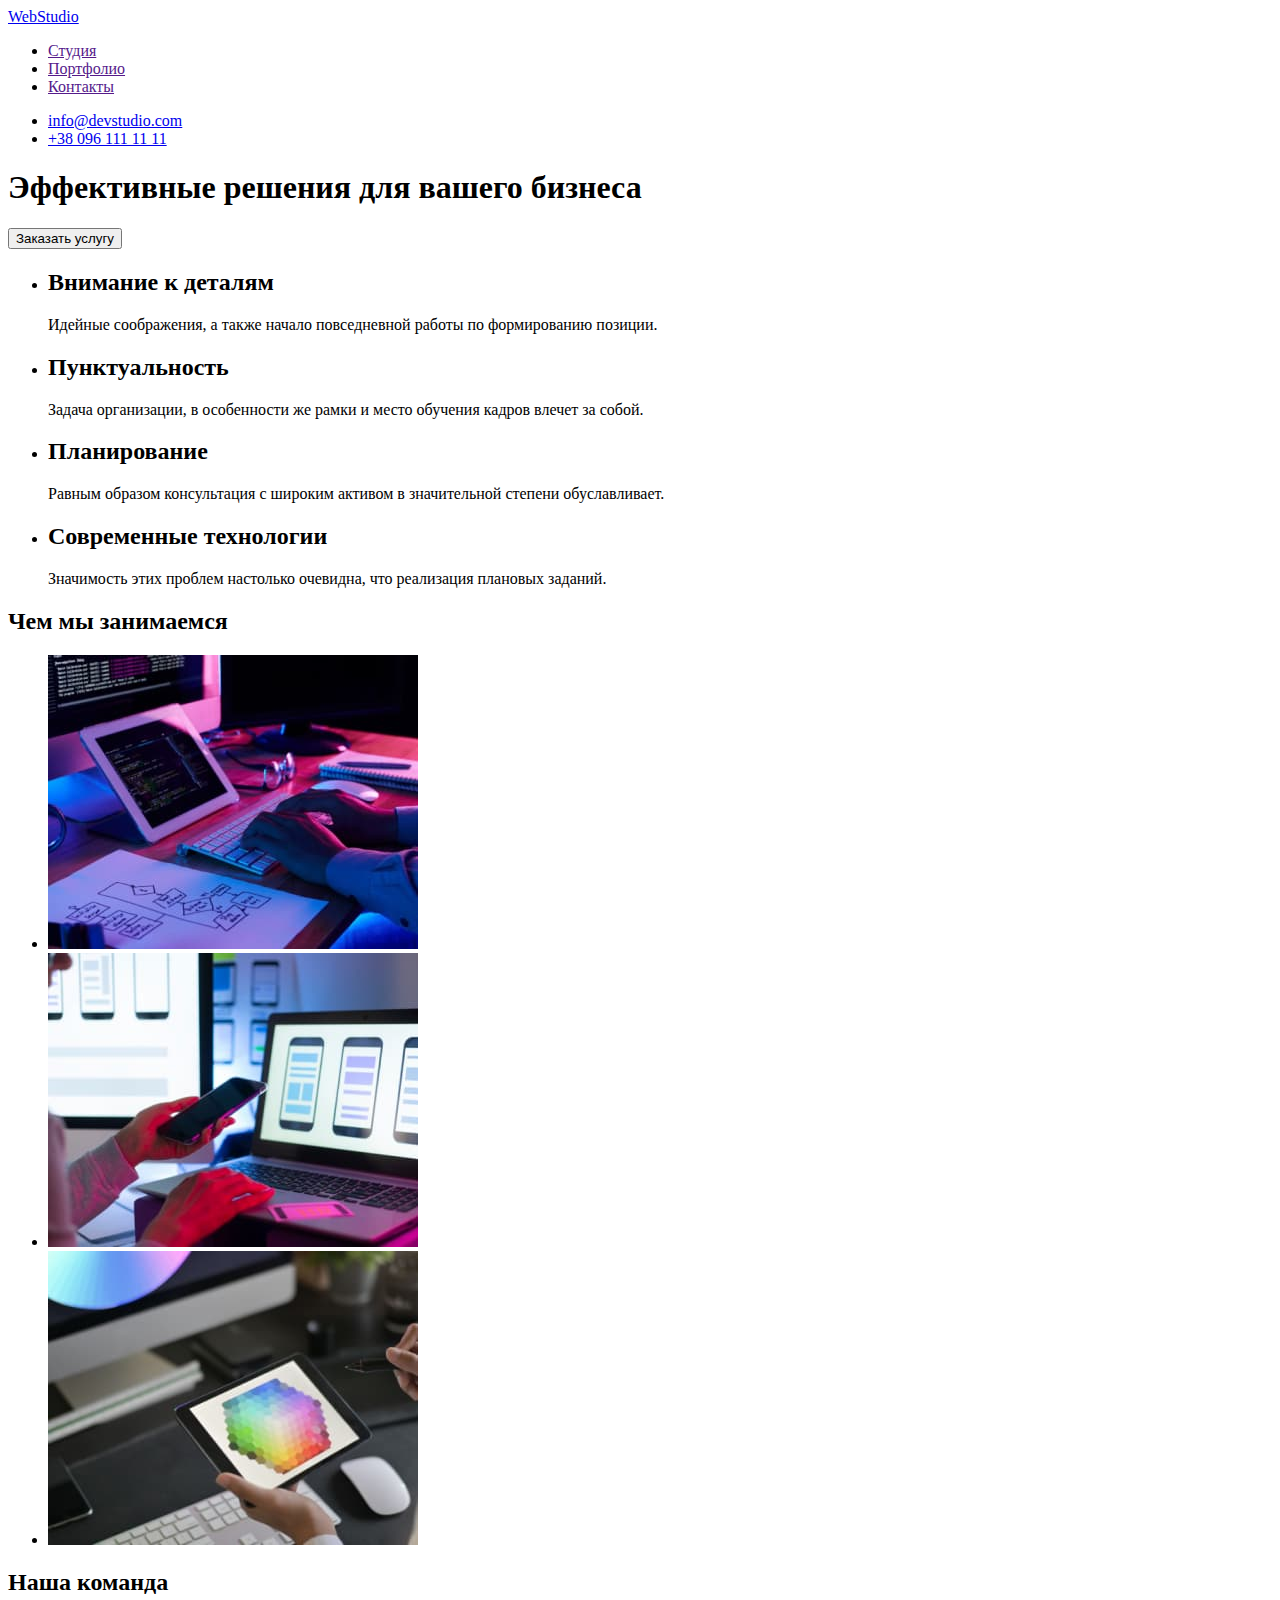
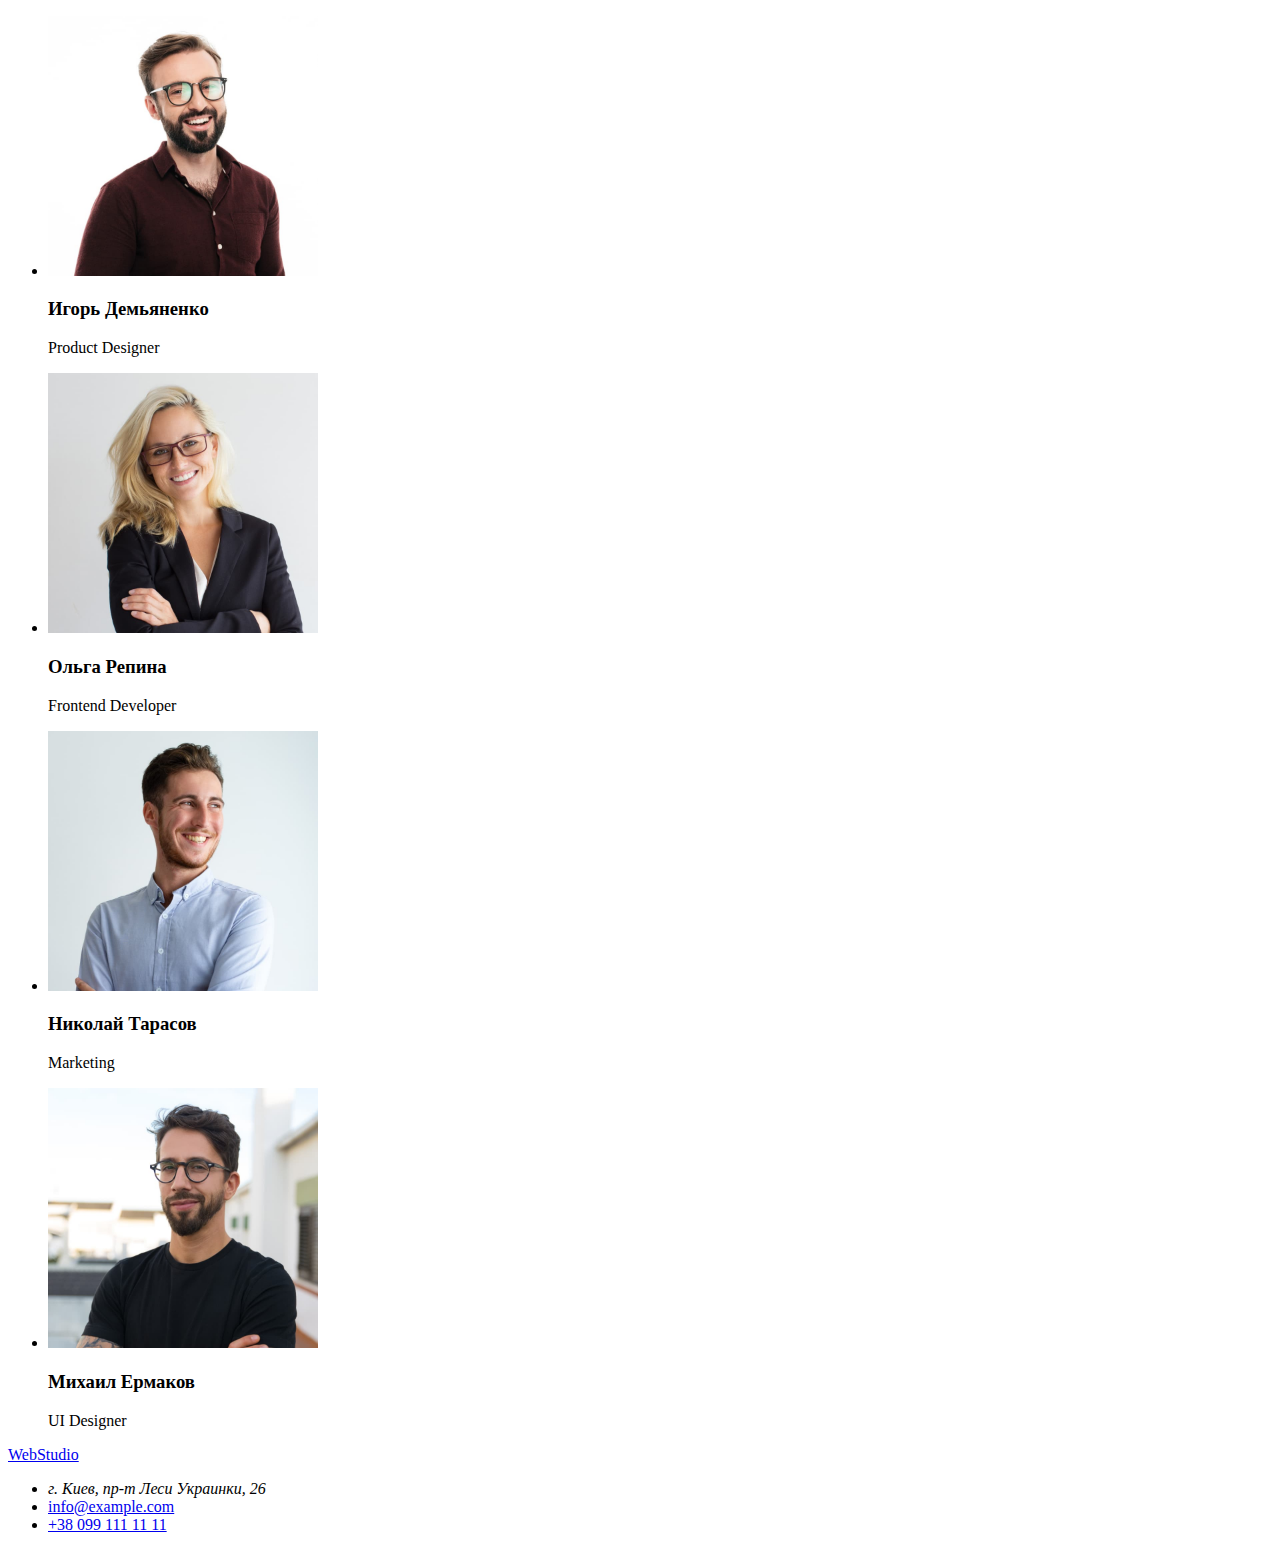
==== index.html @ 59391188 "Клонирование" ====
<!DOCTYPE html>
<html lang="ru">

<head>
    <meta charset="UTF-8">
    <meta http-equiv="X-UA-Compatible" content="IE=edge">
    <meta name="viewport" content="width=device-width, initial-scale=1.0">
    <title>WebStudio</title>
</head>

<body>
    <header>
        <a href="./">
            WebStudio
        </a>
        <nav>
            <ul>
                <li>
                    <a href="">Студия</a>
                </li>
                <li>
                    <a href="">Портфолио</a>
                </li>
                <li>
                    <a href="">Контакты</a>
                </li>
            </ul>
        </nav>
        <ul>
            <li>
                <a href="mailto:info@devstudio.com">info@devstudio.com</a>
            </li>
            <li>
                <a href="tel:+380961111111">+38 096 111 11 11</a>
            </li>
        </ul>
    </header>
    <main>
        <section>
            <h1>Эффективные решения для вашего бизнеса</h1>
            <button type="button">Заказать услугу</button>
        </section>
        <section>
            <ul>
                <li>
                    <h2>Внимание к деталям</h2>
                    <p>Идейные соображения, а также начало повседневной работы по формированию позиции.</p>
                </li>
                <li>
                    <h2>Пунктуальность</h2>
                    <p>Задача организации, в особенности же рамки и место обучения кадров влечет за собой.</p>
                </li>
                <li>
                    <h2>Планирование</h2>
                    <p>Равным образом консультация с широким активом в значительной степени обуславливает.</p>
                </li>
                <li>
                    <h2>Современные технологии</h2>
                    <p>Значимость этих проблем настолько очевидна, что реализация плановых заданий.</p>
                </li>
            </ul>
        </section>

        <section>
            <h2>Чем мы занимаемся</h2>
            <ul>
                <li>
                    <img src="./images/work/work.jpg" alt="разработчик пишет код на планшете" width="370" height="294">
                </li>
                <li>
                    <img src="./images/work/work1.jpg" alt="разработчик работает за компьютером" width="370"
                        height="294">
                </li>
                <li>
                    <img src="./images/work/work2.jpg" alt="разработчик работает на планшете" width="370" height="294">
                </li>
            </ul>
        </section>

        <section>
            <h2>Наша команда</h2>
            <ul>
                <li>
                    <img src="./images/team/igor.jpg" alt="фото разработчика" width="270" height="260">
                    <h3>Игорь Демьяненко</h3>
                    <p lang="en">Product Designer</p>
                </li>
                <li>
                    <img src="./images/team/olha.jpg" alt="фото разработчика" width="270" height="260">
                    <h3>Ольга Репина</h3>
                    <p lang="en">Frontend Developer</p>
                </li>
                <li>
                    <img src="./images/team/nikolay.jpg" alt="фото разработчика" width="270" height="260">
                    <h3>Николай Тарасов</h3>
                    <p lang="en">Marketing</p>
                </li>
                <li>
                    <img src="./images/team/michael.jpg" alt="фото разработчика" width="270" height="260">
                    <h3>Михаил Ермаков</h3>
                    <p lang="en">UI Designer</p>
                </li>
            </ul>
        </section>
    </main>
    <footer>
        <a href="./">WebStudio</a>
        <ul>
            <li>
                <address>г. Киев, пр-т Леси Украинки, 26</address>
            </li>
            <li>
                <a href="mailto:info@example.com">info@example.com</a>
            </li>
            <li>
                <a href="tel:+380991111111">+38 099 111 11 11</a>
            </li>
        </ul>
    </footer>
</body>

</html>
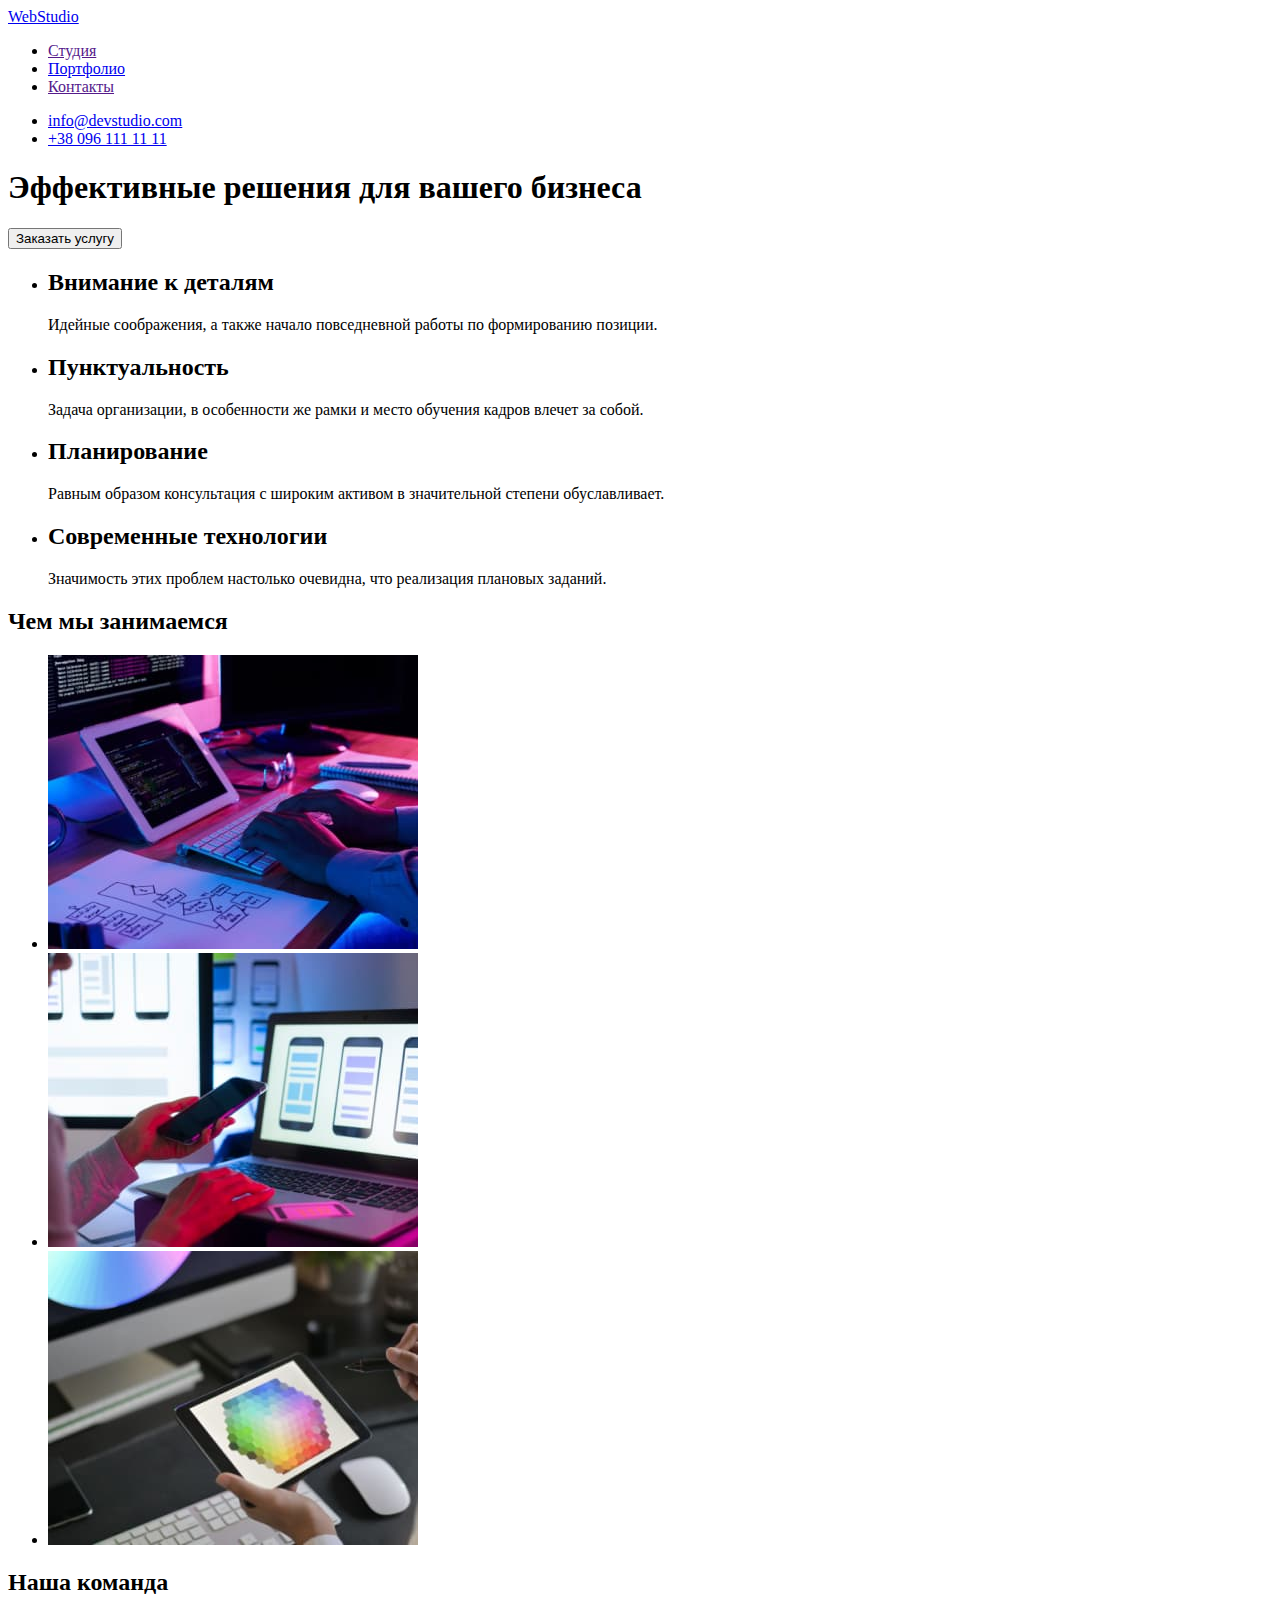
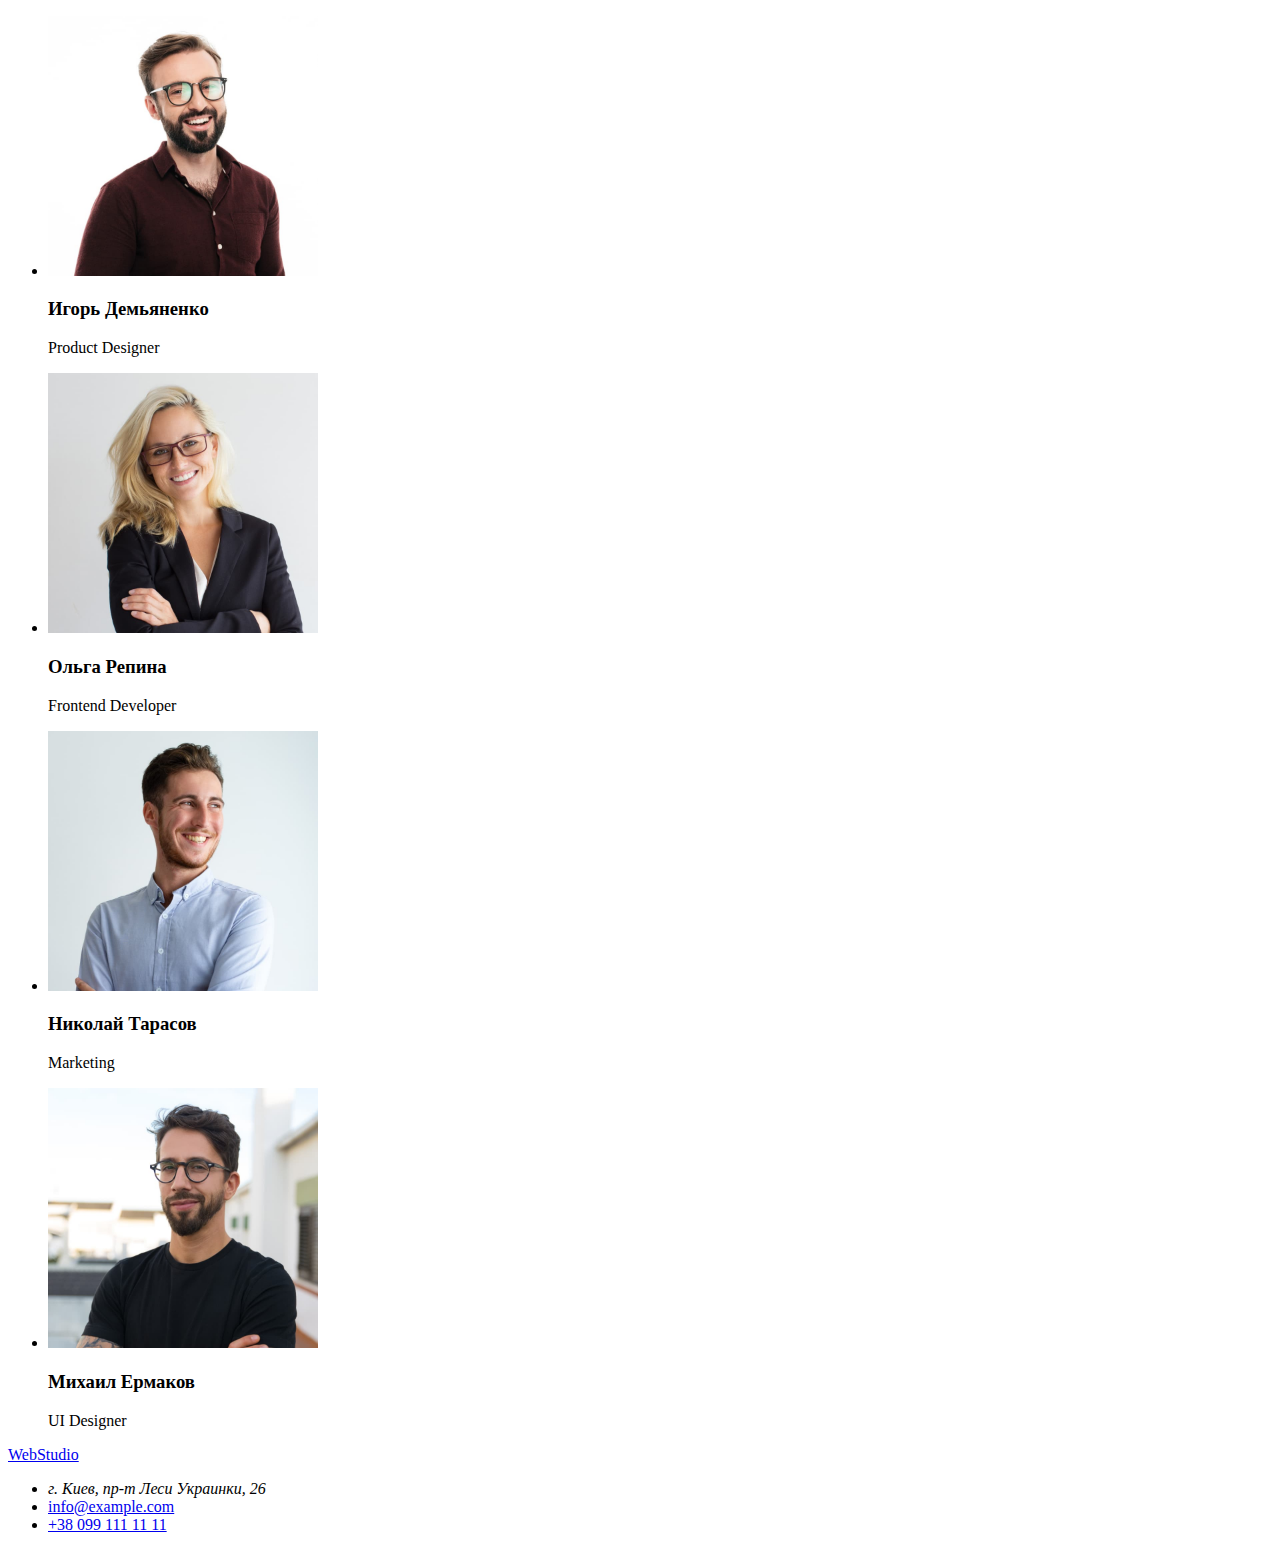
==== commit ff3cde94: "HTML разметка портфолио" ====
--- a/index.html
+++ b/index.html
@@ -19,7 +19,7 @@
                     <a href="">Студия</a>
                 </li>
                 <li>
-                    <a href="">Портфолио</a>
+                    <a href="./portfolio.html">Портфолио</a>
                 </li>
                 <li>
                     <a href="">Контакты</a>
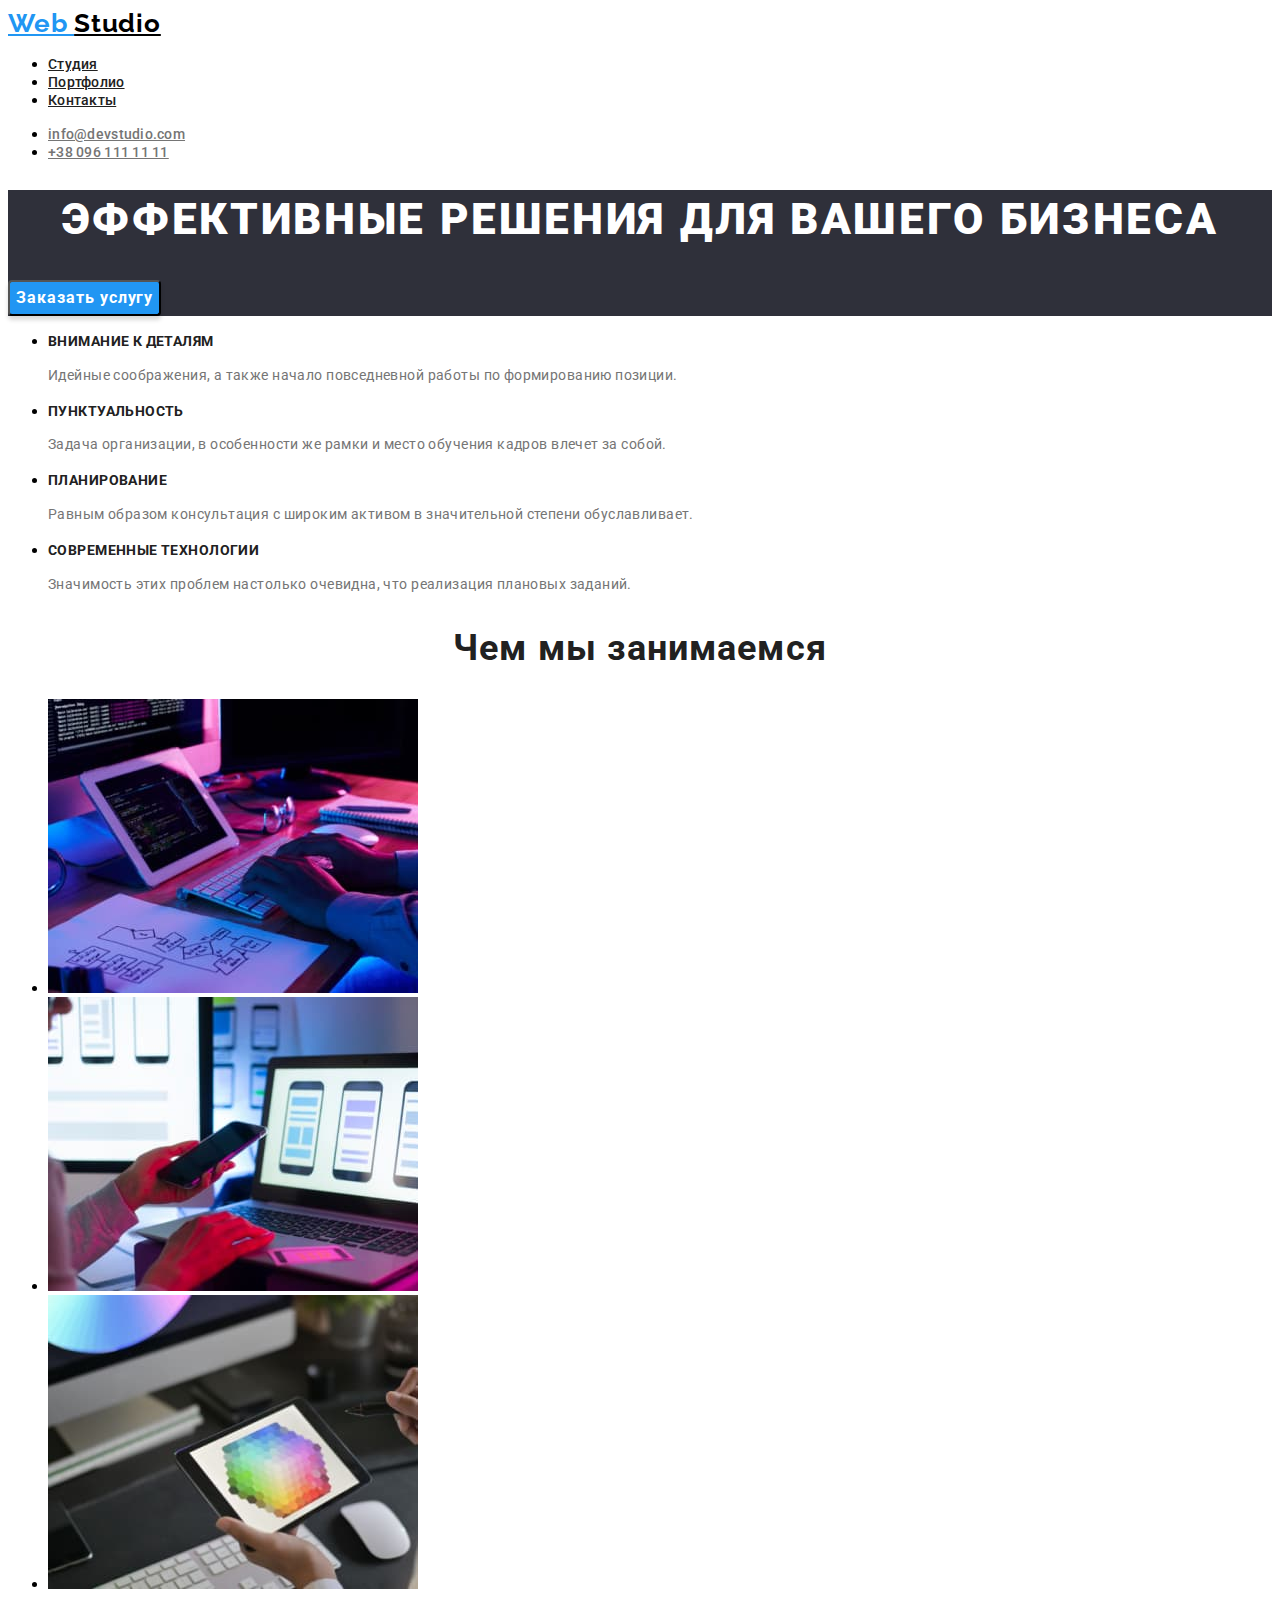
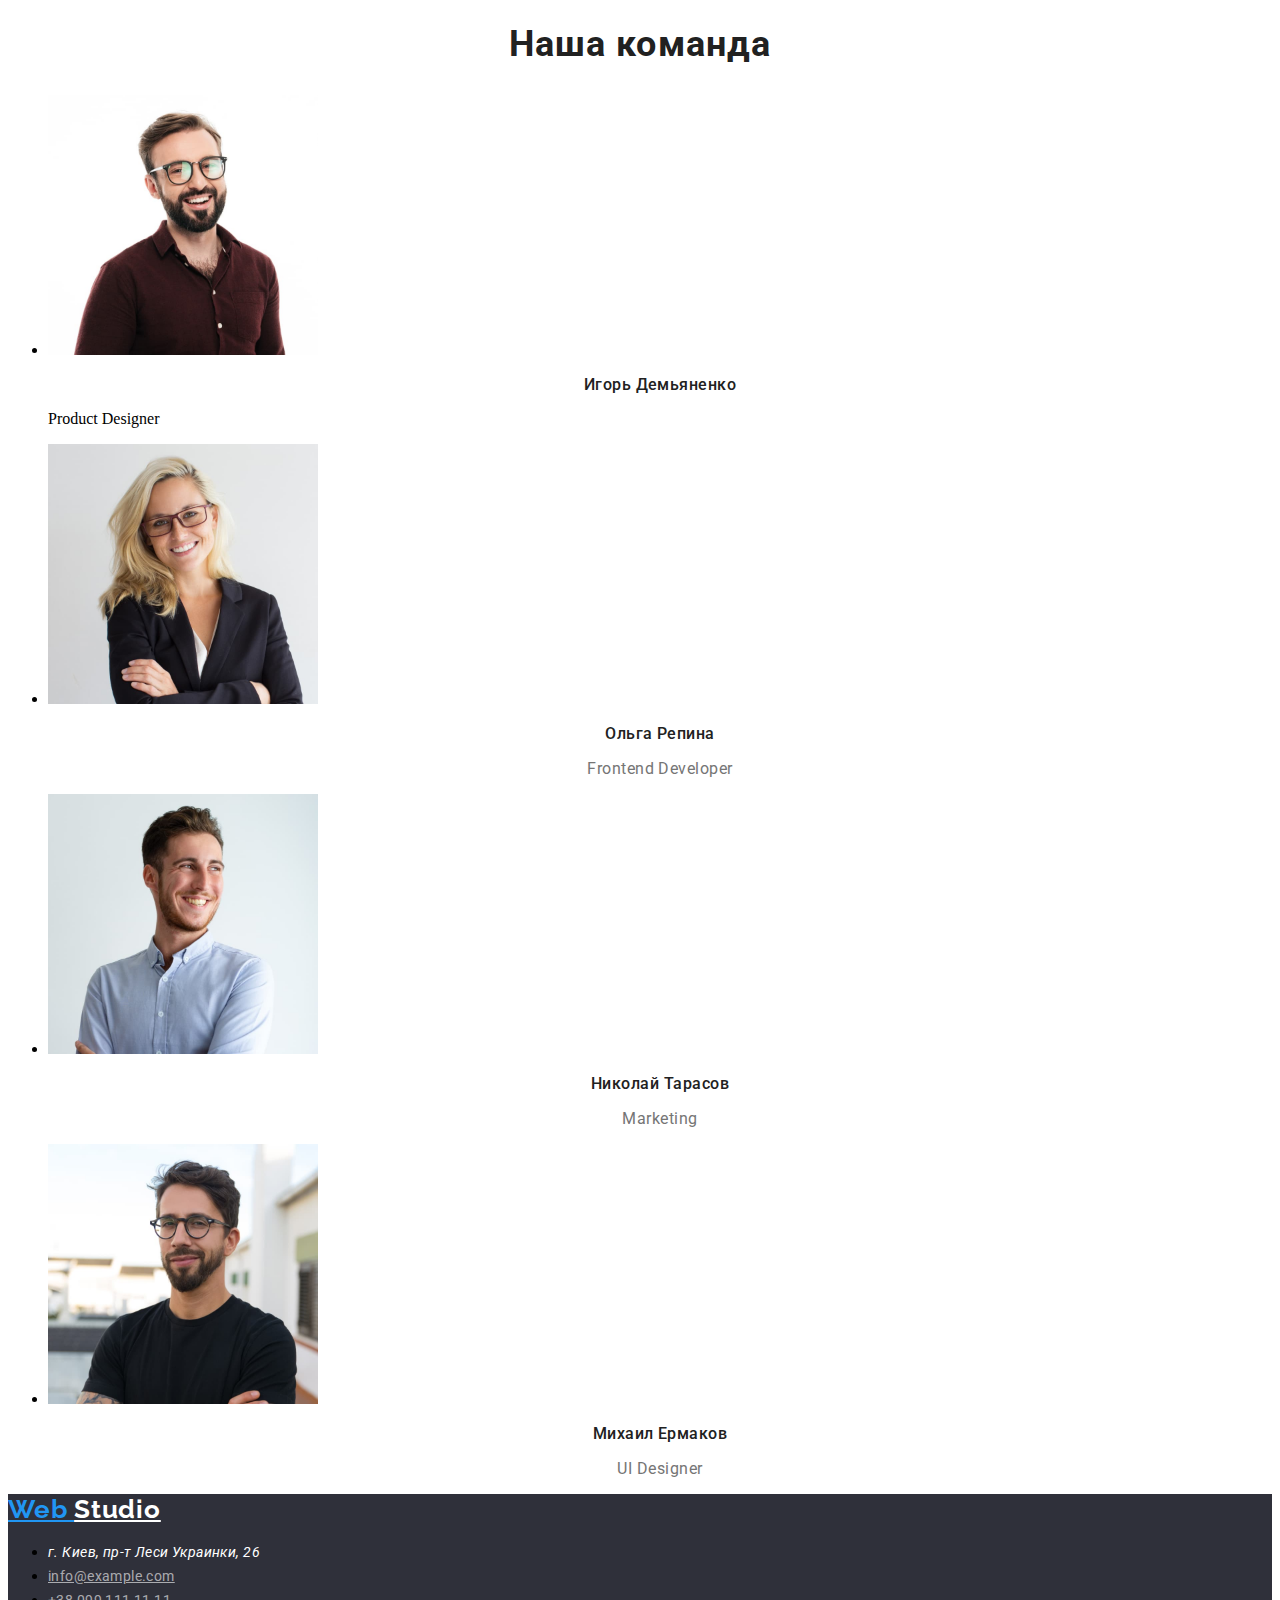
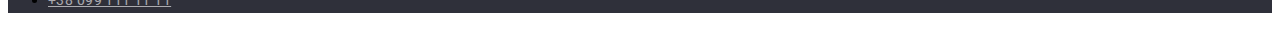
==== commit 59d54faa: "1 часть" ====
--- a/index.html
+++ b/index.html
@@ -6,114 +6,124 @@
     <meta http-equiv="X-UA-Compatible" content="IE=edge">
     <meta name="viewport" content="width=device-width, initial-scale=1.0">
     <title>WebStudio</title>
+    <link rel="preconnect" href="https://fonts.googleapis.com">
+    <link rel="preconnect" href="https://fonts.gstatic.com" crossorigin>
+    <link 
+    href="https://fonts.googleapis.com/css2?family=Raleway:wght@700&family=Roboto:wght@400;500;700;900&display=swap"
+        rel="stylesheet">
+    <link rel="stylesheet" href="./css/styles.css">
 </head>
 
 <body>
-    <header>
-        <a href="./">
-            WebStudio
+    <header class="head"> 
+        <a class="first-logo" href="./">
+            Web
         </a>
-        <nav>
-            <ul>
-                <li>
-                    <a href="">Студия</a>
+        <a class="second-logo" href="./">Studio</a>
+        <nav class="navigation">
+            <ul class="main-nav">
+                <li class="nav-item">
+                    <a class="nav-link" href="">Студия</a>
                 </li>
-                <li>
-                    <a href="./portfolio.html">Портфолио</a>
+                <li class="nav-item">
+                    <a class="nav-link" href="./portfolio.html">Портфолио</a>
                 </li>
-                <li>
-                    <a href="">Контакты</a>
+                <li class="nav-item">
+                    <a class="nav-link" href="">Контакты</a>
                 </li>
             </ul>
         </nav>
-        <ul>
-            <li>
-                <a href="mailto:info@devstudio.com">info@devstudio.com</a>
+        <ul class="commun">
+            <li class="commun-item">
+                <a class="commun-link" href="mailto:info@devstudio.com">info@devstudio.com</a>
             </li>
-            <li>
-                <a href="tel:+380961111111">+38 096 111 11 11</a>
+            <li class="commun-item">
+                <a class="commun-link" href="tel:+380961111111">+38 096 111 11 11</a>
             </li>
         </ul>
     </header>
     <main>
-        <section>
-            <h1>Эффективные решения для вашего бизнеса</h1>
-            <button type="button">Заказать услугу</button>
+        <section class="main">
+            <h1 class="main-text">Эффективные решения для вашего бизнеса</h1>
+            <button class="main-button" type="button">Заказать услугу</button>
         </section>
-        <section>
-            <ul>
-                <li>
-                    <h2>Внимание к деталям</h2>
-                    <p>Идейные соображения, а также начало повседневной работы по формированию позиции.</p>
+        <section class="info">
+            <ul class="info-list">
+                <li class="info-item">
+                    <h2 class="info-title">Внимание к деталям</h2>
+                    <p class="info-text">Идейные соображения, а также начало повседневной работы по формированию позиции.</p>
                 </li>
-                <li>
-                    <h2>Пунктуальность</h2>
-                    <p>Задача организации, в особенности же рамки и место обучения кадров влечет за собой.</p>
+                <li class="info-item">
+                    <h2 class="info-title">Пунктуальность</h2>
+                    <p class="info-text">Задача организации, в особенности же рамки и место обучения кадров влечет за собой.</p>
                 </li>
-                <li>
-                    <h2>Планирование</h2>
-                    <p>Равным образом консультация с широким активом в значительной степени обуславливает.</p>
+                <li class="info-item">
+                    <h2 class="info-title">Планирование</h2>
+                    <p class="info-text">Равным образом консультация с широким активом в значительной степени обуславливает.</p>
                 </li>
-                <li>
-                    <h2>Современные технологии</h2>
-                    <p>Значимость этих проблем настолько очевидна, что реализация плановых заданий.</p>
+                <li class="info-item">
+                    <h2 class="info-title">Современные технологии</h2>
+                    <p class="info-text">Значимость этих проблем настолько очевидна, что реализация плановых заданий.</p>
                 </li>
             </ul>
         </section>
 
-        <section>
-            <h2>Чем мы занимаемся</h2>
-            <ul>
-                <li>
-                    <img src="./images/work/work.jpg" alt="разработчик пишет код на планшете" width="370" height="294">
+        <section class="work">
+            <h2 class="work-title">Чем мы занимаемся</h2>
+            <ul class="work-list">
+                <li class="work-item">
+                    <img class="work-img" src="./images/work/work.jpg" alt="разработчик пишет код на планшете" width="370" height="294">
                 </li>
-                <li>
-                    <img src="./images/work/work1.jpg" alt="разработчик работает за компьютером" width="370"
+                <li class="work-item">
+                    <img class="work-img" src="./images/work/work1.jpg" alt="разработчик работает за компьютером" width="370"
                         height="294">
                 </li>
-                <li>
-                    <img src="./images/work/work2.jpg" alt="разработчик работает на планшете" width="370" height="294">
+                <li class="work-item">
+                    <img class="work-img" src="./images/work/work2.jpg" alt="разработчик работает на планшете" width="370" height="294">
                 </li>
             </ul>
         </section>
 
-        <section>
-            <h2>Наша команда</h2>
-            <ul>
-                <li>
-                    <img src="./images/team/igor.jpg" alt="фото разработчика" width="270" height="260">
-                    <h3>Игорь Демьяненко</h3>
-                    <p lang="en">Product Designer</p>
+        <section class="team">
+            <h2 class="team-title">Наша команда</h2>
+            <ul class="team-list">
+                <li class="team-item">
+                    <img class="team-img" src="./images/team/igor.jpg" alt="фото разработчика" width="270" height="260">
+                    <h3 class="team-name">Игорь Демьяненко</h3>
+                    <p class="team-work" lang="en">Product Designer</p>
                 </li>
-                <li>
-                    <img src="./images/team/olha.jpg" alt="фото разработчика" width="270" height="260">
-                    <h3>Ольга Репина</h3>
-                    <p lang="en">Frontend Developer</p>
+                <li class="team-item">
+                    <img class="team-img" src="./images/team/olha.jpg" alt="фото разработчика" width="270" height="260">
+                    <h3 class="team-name">Ольга Репина</h3>
+                    <p class="team-position" lang="en">Frontend Developer</p>
                 </li>
-                <li>
-                    <img src="./images/team/nikolay.jpg" alt="фото разработчика" width="270" height="260">
-                    <h3>Николай Тарасов</h3>
-                    <p lang="en">Marketing</p>
+                <li class="team-item">
+                    <img class="team-img" src="./images/team/nikolay.jpg" alt="фото разработчика" width="270" height="260">
+                    <h3 class="team-name">Николай Тарасов</h3>
+                    <p class="team-position" lang="en">Marketing</p>
                 </li>
-                <li>
-                    <img src="./images/team/michael.jpg" alt="фото разработчика" width="270" height="260">
-                    <h3>Михаил Ермаков</h3>
-                    <p lang="en">UI Designer</p>
+                <li class="team-item">
+                    <img class="team-img" src="./images/team/michael.jpg" alt="фото разработчика" width="270" height="260">
+                    <h3 class="team-name">Михаил Ермаков</h3>
+                    <p class="team-position" lang="en">UI Designer</p>
                 </li>
             </ul>
         </section>
     </main>
-    <footer>
-        <a href="./">WebStudio</a>
-        <ul>
-            <li>
-                <address>г. Киев, пр-т Леси Украинки, 26</address>
+    <footer class="footer" >
+        <a class="first-logo-footer" href="./">
+            Web
+        </a>
+        <a class="second-logo-footer" href="./">Studio</a>
+        <ul class="contact-info">
+            <li class="contakt-item">
+                <address class="contact-address">г. Киев, пр-т Леси Украинки, 26</address>
             </li>
-            <li>
-                <a href="mailto:info@example.com">info@example.com</a>
+            <li class="contakt-item">
+                <a class="contact-link" href="mailto:info@example.com">info@example.com</a>
             </li>
-            <li>
-                <a href="tel:+380991111111">+38 099 111 11 11</a>
+            <li class="contakt-item">
+                <a class="contact-link" href="tel:+380991111111">+38 099 111 11 11</a>
             </li>
         </ul>
     </footer>
--- a/css/styles.css
+++ b/css/styles.css
@@ -0,0 +1,199 @@
+/*=======head=======*/
+
+.first-logo {
+  font-family: Raleway, sans-serif;
+  font-weight: 700;
+  font-size: 26px;
+  line-height: 1.19;
+  letter-spacing: 0.03em;
+  color: #2196f3;
+}
+
+.second-logo {
+  font-family: Raleway, sans-serif;
+  font-weight: 700;
+  font-size: 26px;
+  line-height: 1.19;
+  letter-spacing: 0.03em;
+  color: #000000;
+}
+
+.nav-link {
+  font-family: Roboto, sans-serif;
+  font-weight: 500;
+  font-size: 14px;
+  line-height: 1.14;
+  letter-spacing: 0.02em;
+  color: #212121;
+}
+
+.nav-link:hover,
+.nav-link:focus {
+  color: #2196f3;
+}
+
+.commun-link {
+  font-family: Roboto, sans-serif;
+  font-weight: 500;
+  font-size: 14px;
+  line-height: 1.14;
+  letter-spacing: 0.02em;
+  color: #757575;
+}
+
+.commun-link:hover,
+.commun-link:focus {
+  color: #2196f3;
+}
+
+/*=======End-head=======*/
+
+/*=======Main-Info======*/
+
+.main {
+  background-color: #2f303a;
+}
+
+.main-text {
+  font-family: Roboto, sans-serif;
+  font-weight: 900;
+  font-size: 44px;
+  line-height: 1.36;
+  text-align: center;
+  letter-spacing: 0.06em;
+  text-transform: uppercase;
+  color: #ffffff;
+}
+
+.main-button {
+  font-family: Roboto, sans-serif;
+  font-weight: 700;
+  font-size: 16px;
+  line-height: 1.87;
+  display: flex;
+  align-items: center;
+  text-align: center;
+  box-shadow: 0px 4px 4px rgba(0, 0, 0, 0.15);
+  border-radius: 4px;
+  letter-spacing: 0.06em;
+  color: #ffffff;
+  background-color: #2196f3;
+  cursor: pointer;
+}
+
+/*=======End-main-info=======*/
+
+/*=======Info=========*/
+
+.info-title {
+  font-family: Roboto, sans-serif;
+  font-weight: 700;
+  font-size: 14px;
+  line-height: 1.14;
+  letter-spacing: 0.03em;
+  text-transform: uppercase;
+  color: #212121;
+}
+
+.info-text {
+  font-family: Roboto, sans-serif;
+  font-weight: 400;
+  font-size: 14px;
+  line-height: 1.71;
+  letter-spacing: 0.03em;
+  color: #757575;
+}
+
+/*=======End-info=======*/
+
+/*=======Work========*/
+
+.work-title {
+  font-family: Roboto, sans-serif;
+  font-weight: 700;
+  font-size: 36px;
+  line-height: 1.17;
+  text-align: center;
+  letter-spacing: 0.03em;
+  color: #212121;
+}
+
+/*=======End-work=======*/
+
+/*=======Team========*/
+
+.team-title {
+  font-family: Roboto, sans-serif;
+  font-weight: 700;
+  font-size: 36px;
+  line-height: 1.17;
+  text-align: center;
+  letter-spacing: 0.03em;
+  color: #212121;
+}
+
+.team-name {
+  font-family: Roboto, sans-serif;
+  font-weight: 500;
+  font-size: 16px;
+  line-height: 1.19;
+  text-align: center;
+  letter-spacing: 0.03em;
+  color: #212121;
+}
+
+.team-position {
+  font-family: Roboto, sans-serif;
+  font-weight: 400;
+  font-size: 16px;
+  line-height: 1.19;
+  text-align: center;
+  letter-spacing: 0.03em;
+  color: #757575;
+}
+
+/*=======End-team=======*/
+
+/*========Footer========*/
+
+.footer {
+  background-color: #2f303a;
+}
+
+.first-logo-footer {
+  font-family: Raleway, sans-serif;
+  font-weight: 700;
+  font-size: 26px;
+  line-height: 1.19;
+  letter-spacing: 0.03em;
+  color: #2196f3;
+}
+
+.second-logo-footer {
+  font-family: Raleway, sans-serif;
+  font-weight: 700;
+  font-size: 26px;
+  line-height: 1.19;
+  letter-spacing: 0.03em;
+  color: #ffffff;
+}
+
+.contact-address {
+  font-family: Roboto, sans-serif;
+  font-weight: 400;
+  font-size: 14px;
+  line-height: 1.71;
+  letter-spacing: 0.03em;
+  color: #ffffff;
+}
+
+.contact-link {
+  font-family: Roboto, sans-serif;
+  font-weight: 400;
+  font-size: 14px;
+  line-height: 1.71;
+  letter-spacing: 0.03em;
+  color: rgba(255, 255, 255, 0.6);
+}
+
+/*========End-Footer=======*/
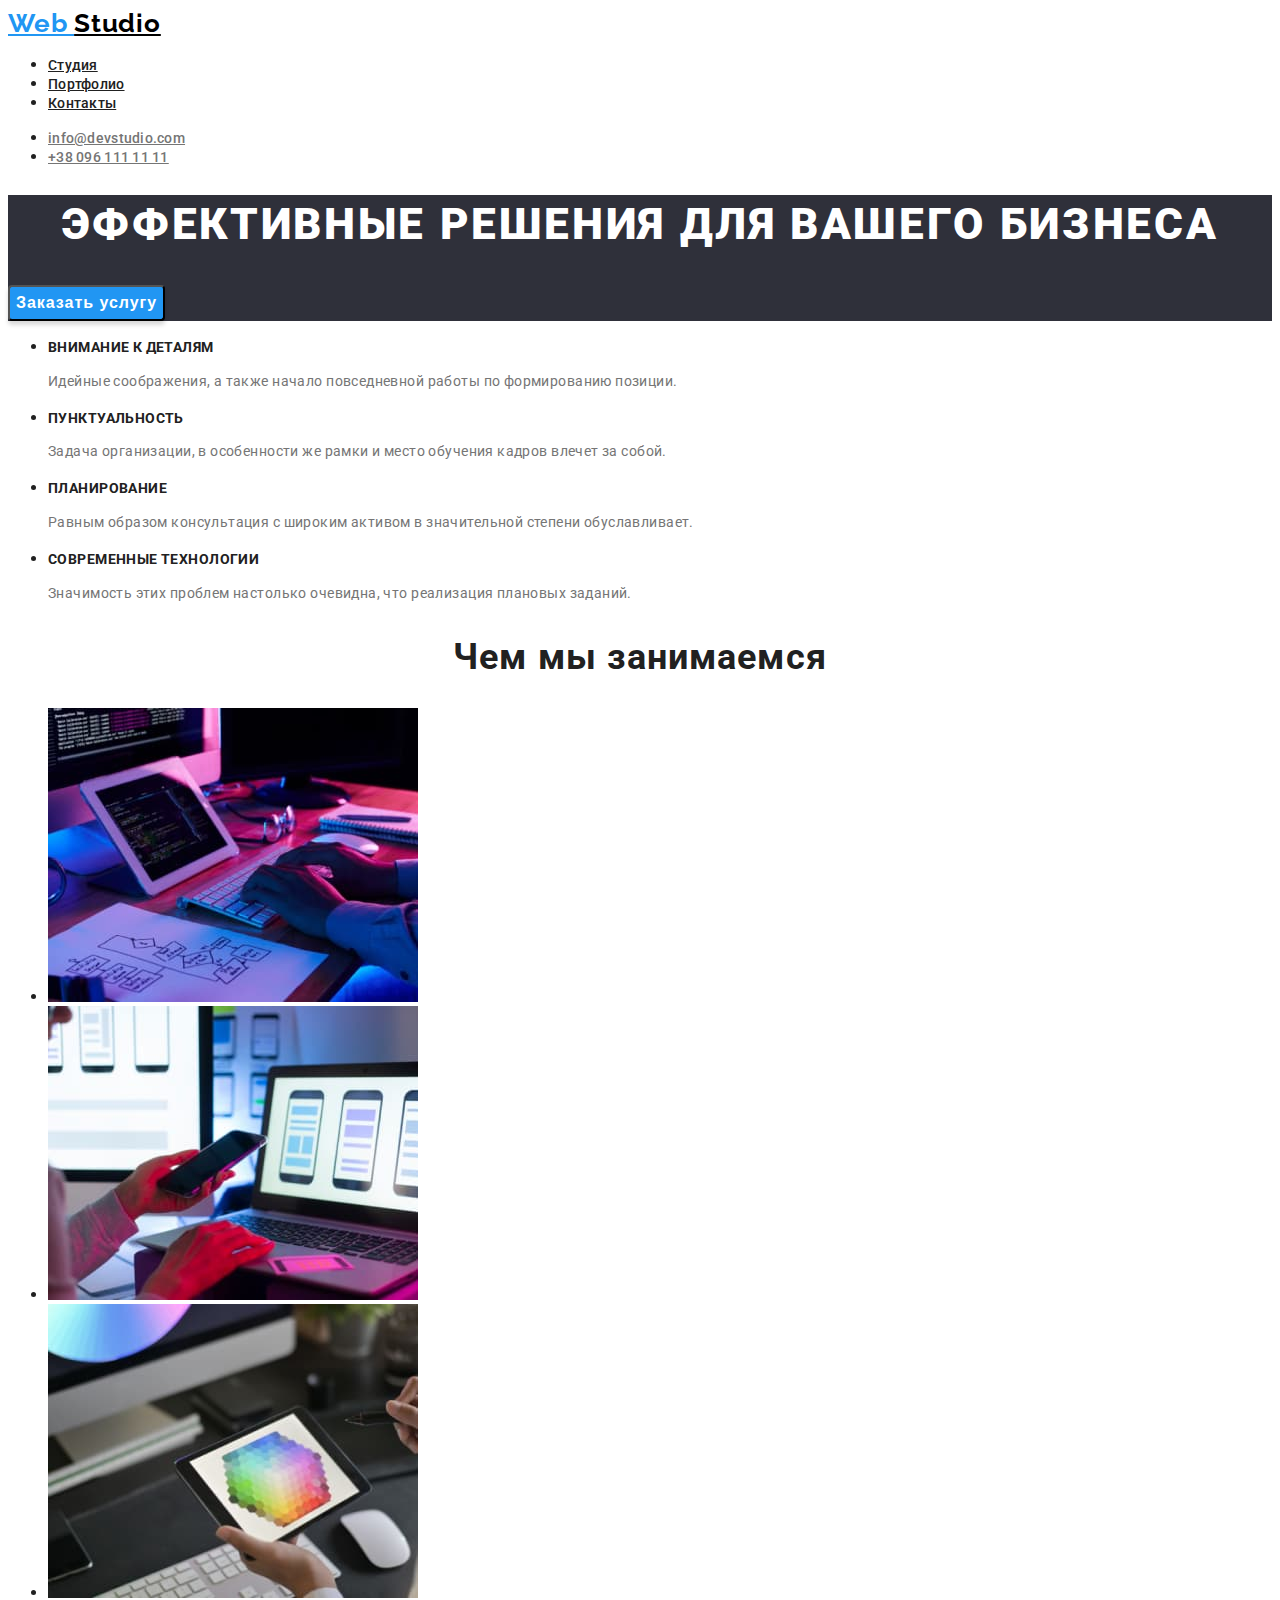
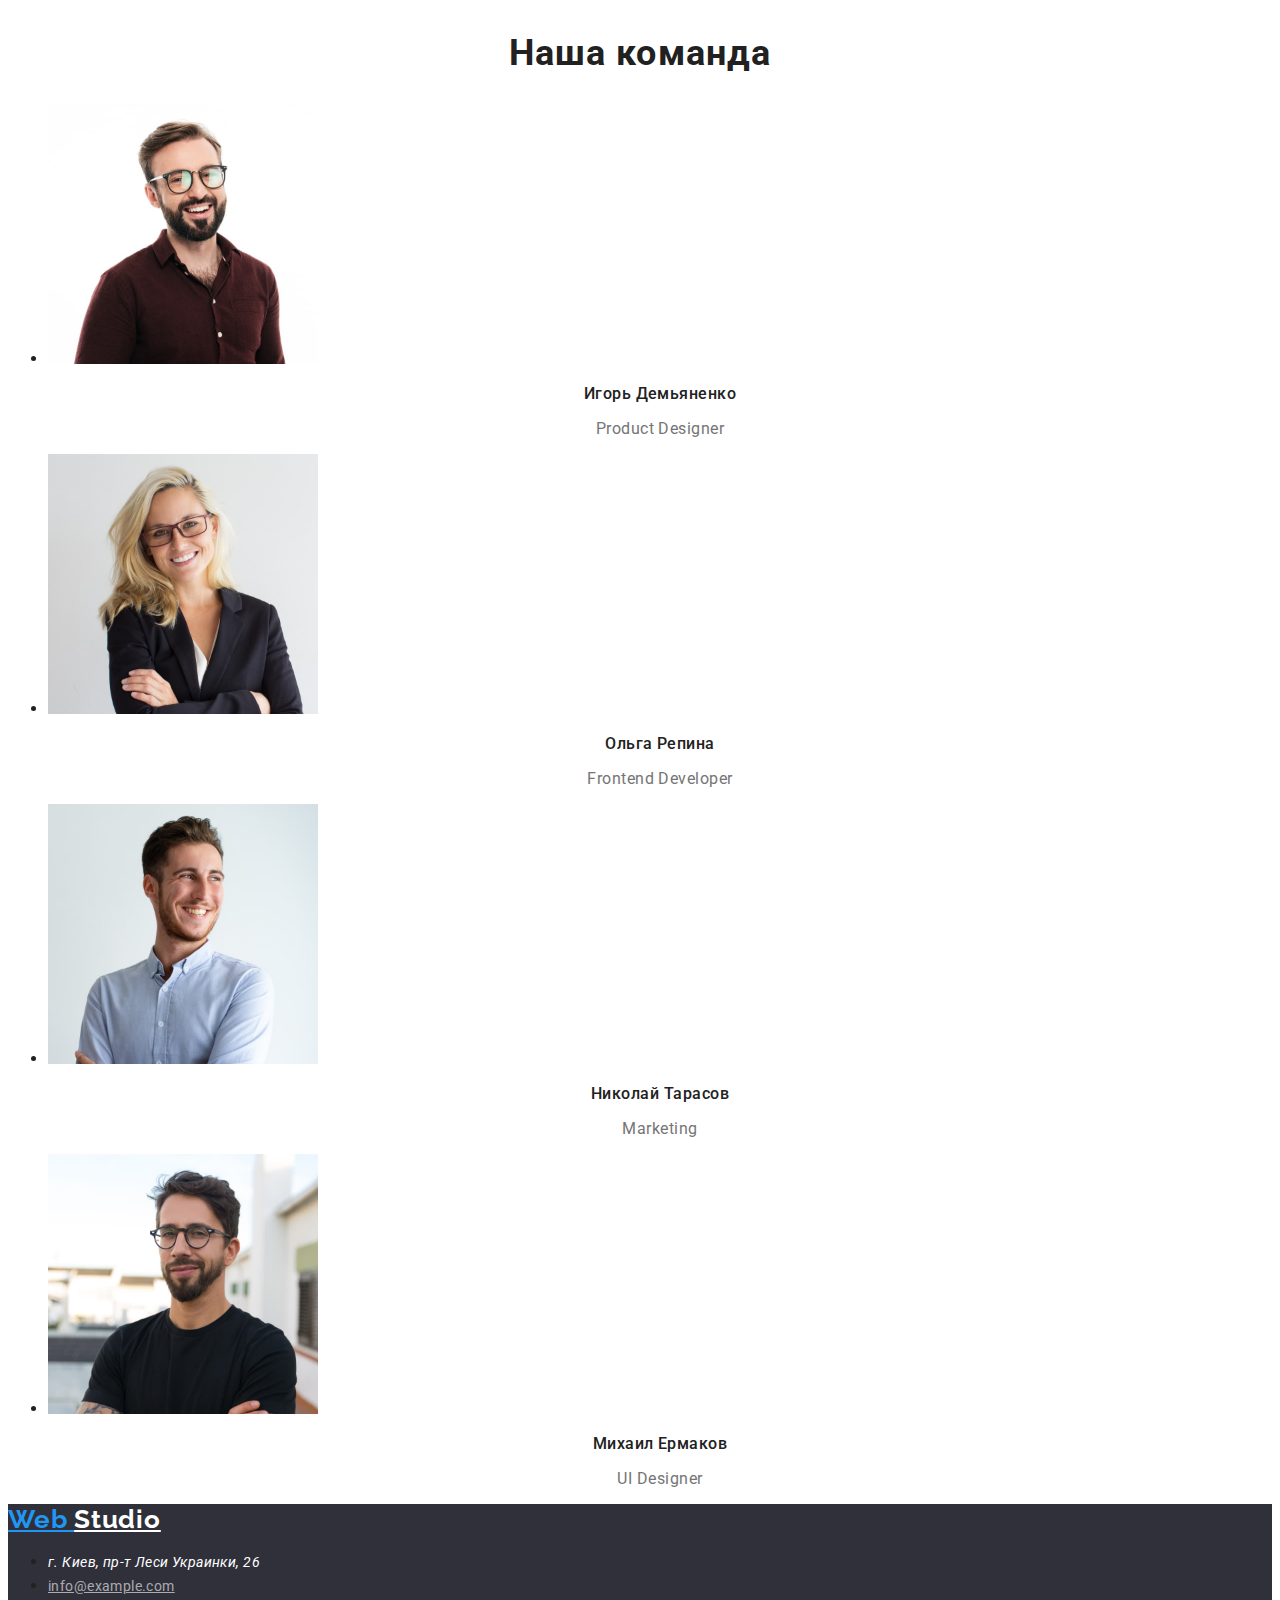
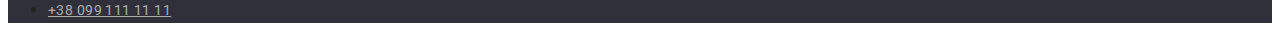
==== commit a26bb227: "Финальный вариант" ====
--- a/index.html
+++ b/index.html
@@ -90,7 +90,7 @@
                 <li class="team-item">
                     <img class="team-img" src="./images/team/igor.jpg" alt="фото разработчика" width="270" height="260">
                     <h3 class="team-name">Игорь Демьяненко</h3>
-                    <p class="team-work" lang="en">Product Designer</p>
+                    <p class="team-position" lang="en">Product Designer</p>
                 </li>
                 <li class="team-item">
                     <img class="team-img" src="./images/team/olha.jpg" alt="фото разработчика" width="270" height="260">
--- a/css/styles.css
+++ b/css/styles.css
@@ -48,6 +48,11 @@
 
 /*=======End-head=======*/
 
+body {
+  font-family: Roboto, sans-serif;
+  color: #212121;
+}
+
 /*=======Main-Info======*/
 
 .main {
@@ -55,7 +60,6 @@
 }
 
 .main-text {
-  font-family: Roboto, sans-serif;
   font-weight: 900;
   font-size: 44px;
   line-height: 1.36;
@@ -66,7 +70,6 @@
 }
 
 .main-button {
-  font-family: Roboto, sans-serif;
   font-weight: 700;
   font-size: 16px;
   line-height: 1.87;
@@ -86,17 +89,14 @@
 /*=======Info=========*/
 
 .info-title {
-  font-family: Roboto, sans-serif;
   font-weight: 700;
   font-size: 14px;
   line-height: 1.14;
   letter-spacing: 0.03em;
   text-transform: uppercase;
-  color: #212121;
 }
 
 .info-text {
-  font-family: Roboto, sans-serif;
   font-weight: 400;
   font-size: 14px;
   line-height: 1.71;
@@ -109,13 +109,11 @@
 /*=======Work========*/
 
 .work-title {
-  font-family: Roboto, sans-serif;
   font-weight: 700;
   font-size: 36px;
   line-height: 1.17;
   text-align: center;
   letter-spacing: 0.03em;
-  color: #212121;
 }
 
 /*=======End-work=======*/
@@ -123,27 +121,22 @@
 /*=======Team========*/
 
 .team-title {
-  font-family: Roboto, sans-serif;
   font-weight: 700;
   font-size: 36px;
   line-height: 1.17;
   text-align: center;
   letter-spacing: 0.03em;
-  color: #212121;
 }
 
 .team-name {
-  font-family: Roboto, sans-serif;
-  font-weight: 500;
-  font-size: 16px;
-  line-height: 1.19;
-  text-align: center;
-  letter-spacing: 0.03em;
-  color: #212121;
+  font-weight: 500;
+  font-size: 16px;
+  line-height: 1.19;
+  text-align: center;
+  letter-spacing: 0.03em;
 }
 
 .team-position {
-  font-family: Roboto, sans-serif;
   font-weight: 400;
   font-size: 16px;
   line-height: 1.19;
@@ -197,3 +190,47 @@
 }
 
 /*========End-Footer=======*/
+
+/*=======Portfolio========*/
+
+/*=======Menu==========*/
+
+.menu-button {
+  font-family: Roboto, sans-serif;
+  font-weight: 500;
+  font-size: 16px;
+  line-height: 1.6;
+  text-align: center;
+  letter-spacing: 0.03em;
+  color: #212121;
+  background-color: #f5f4fa;
+  cursor: pointer;
+}
+
+.menu-button:hover,
+.menu-button:focus {
+  background-color: #2196f3;
+  color: #ffffff;
+}
+
+/*=======End-menu========*/
+
+/*=======Proects========*/
+
+.projects-name {
+  font-weight: 700;
+  font-size: 18px;
+  line-height: 2;
+  letter-spacing: 0.06em;
+  color: #212121;
+}
+
+.projects-service {
+  font-weight: 400;
+  font-size: 16px;
+  line-height: 1.9;
+  letter-spacing: 0.03em;
+  color: #757575;
+}
+
+/*=======End-proects========*/
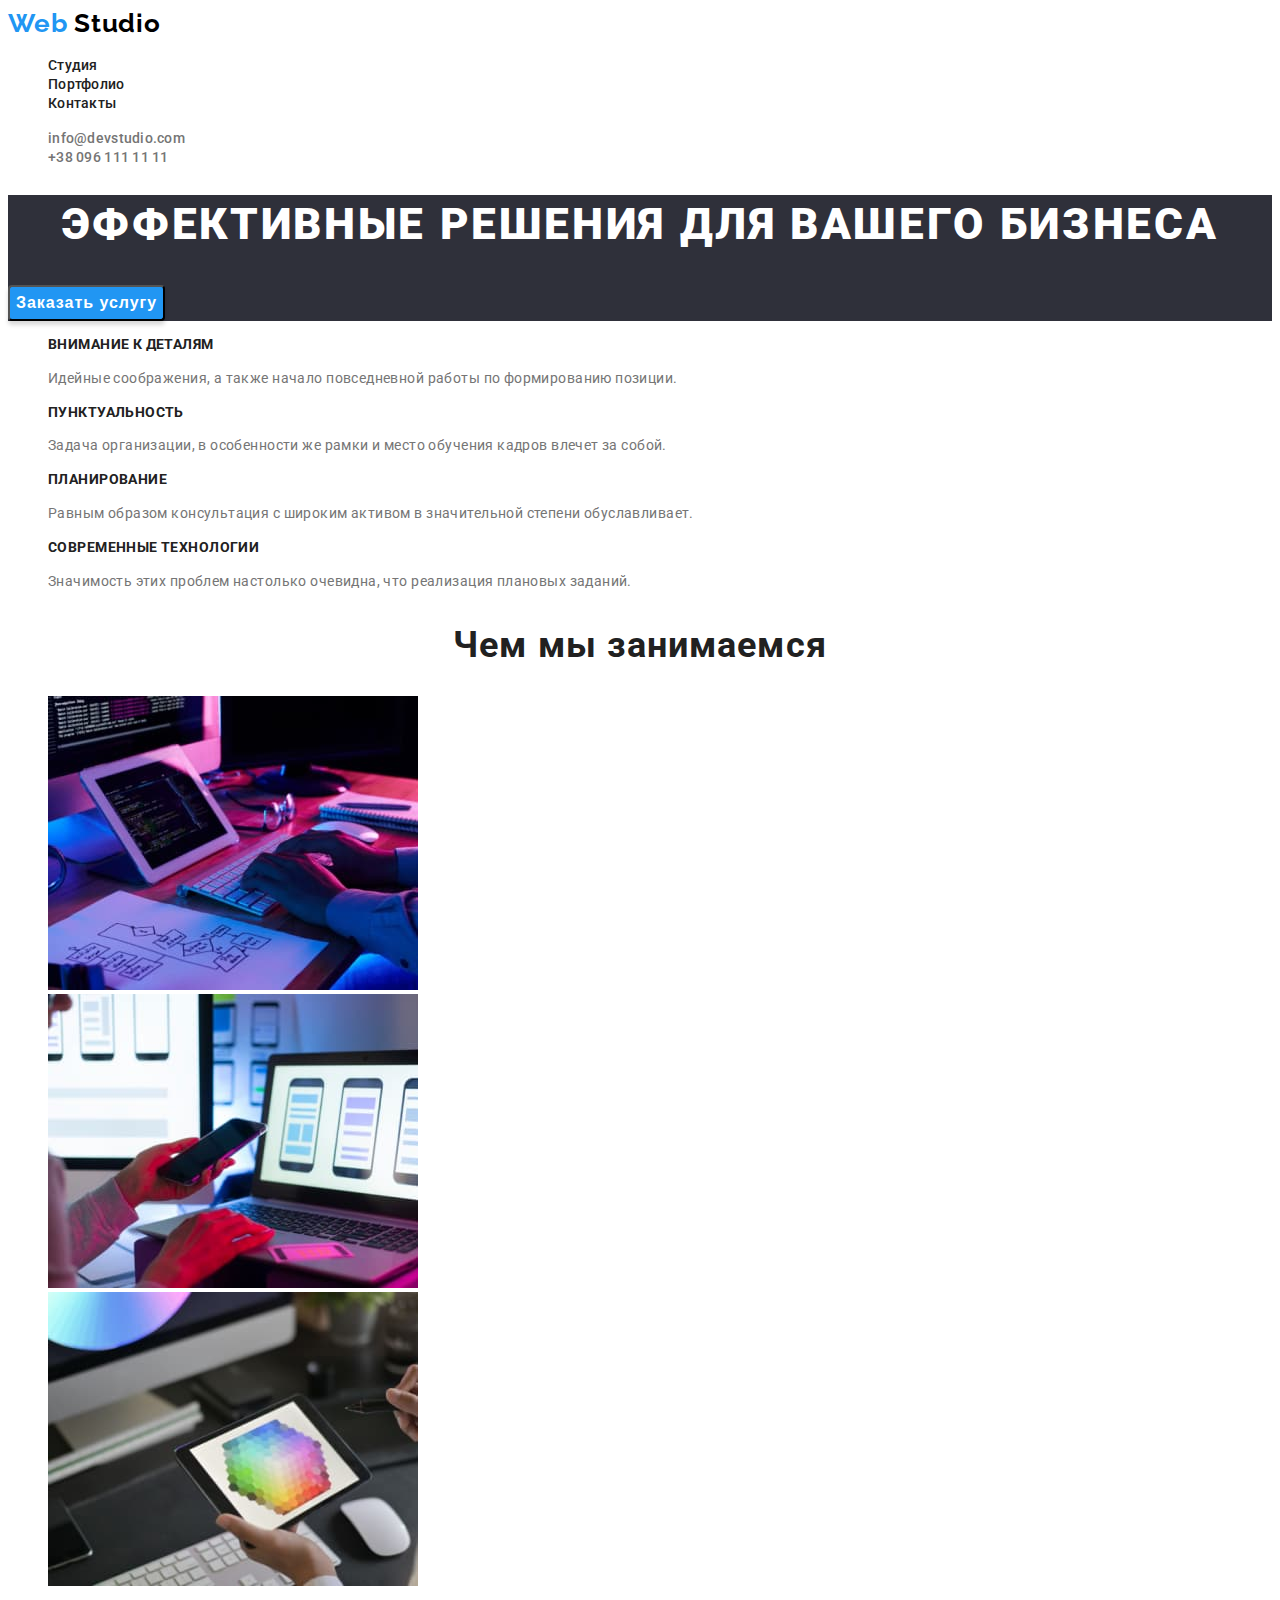
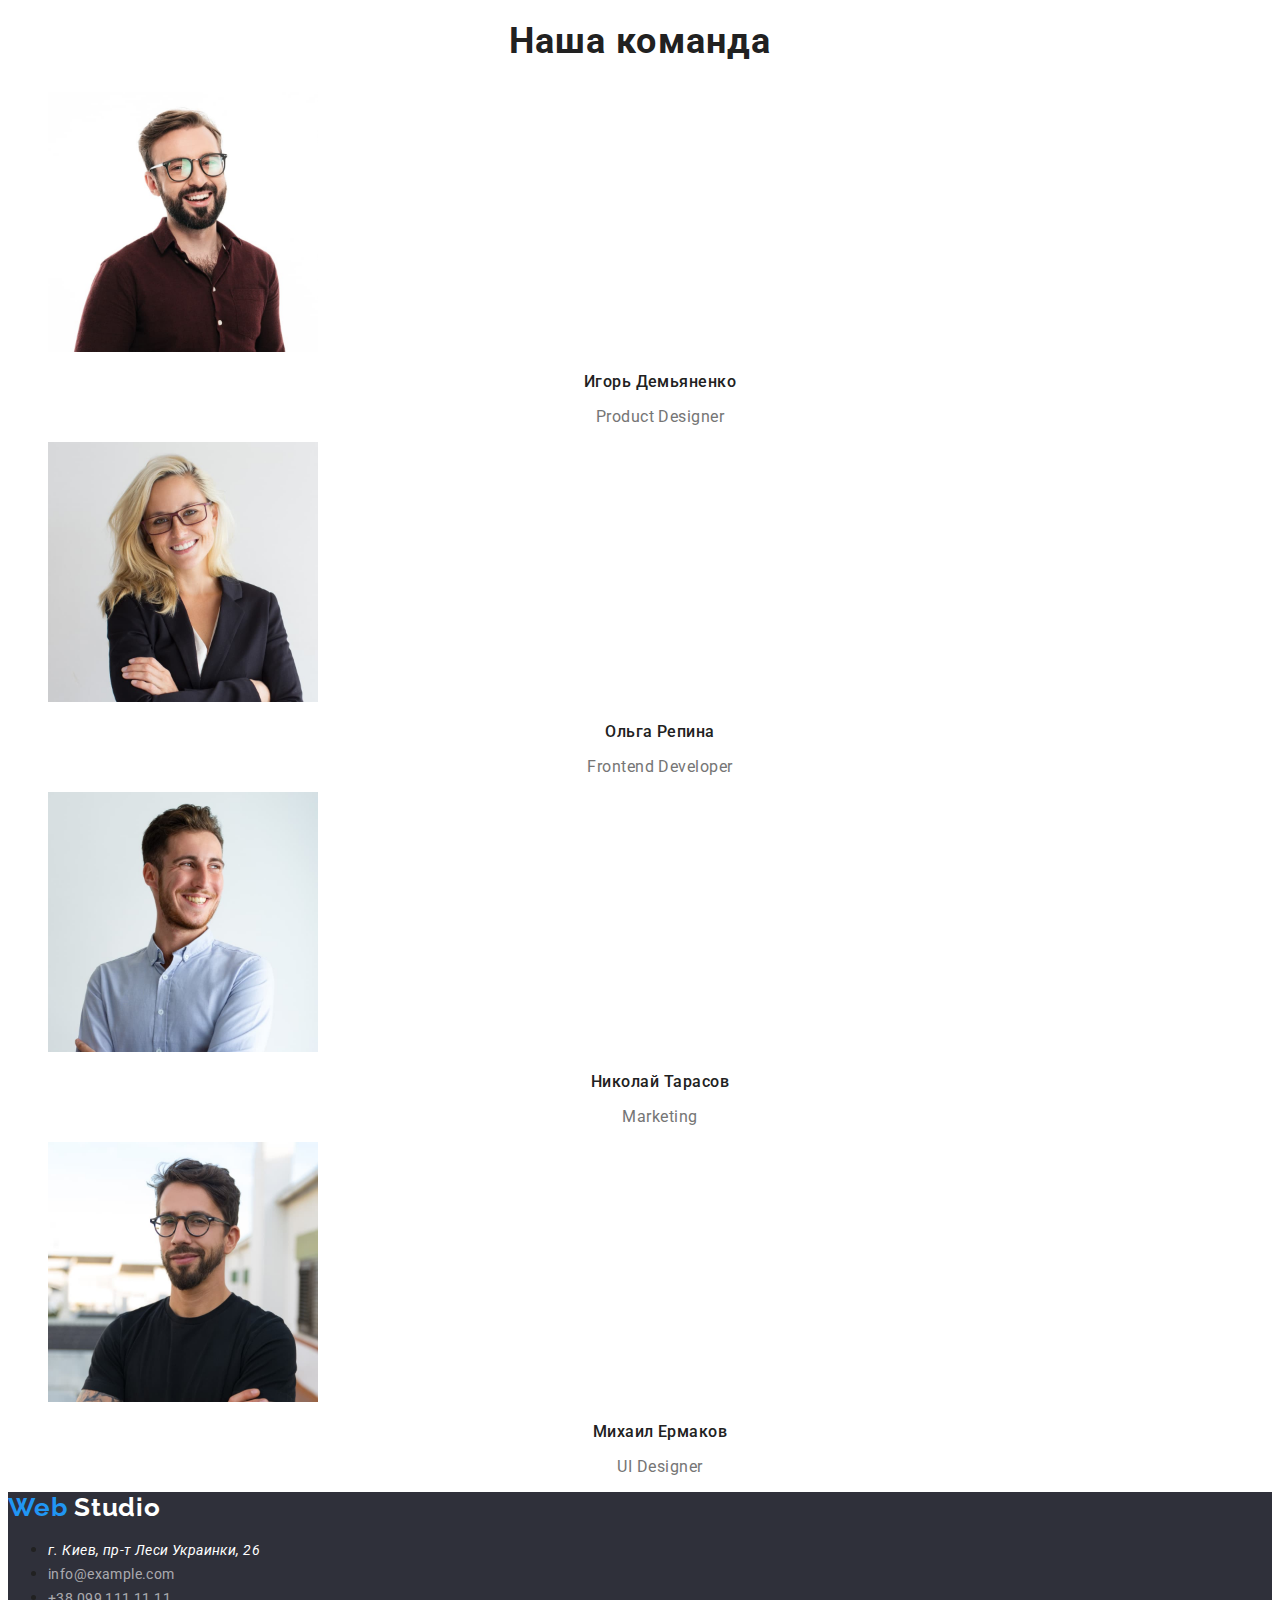
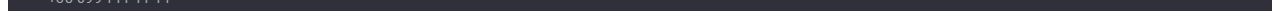
==== commit d95be962: "Финал" ====
--- a/index.html
+++ b/index.html
@@ -21,7 +21,7 @@
         </a>
         <a class="second-logo" href="./">Studio</a>
         <nav class="navigation">
-            <ul class="main-nav">
+            <ul class="list">
                 <li class="nav-item">
                     <a class="nav-link" href="">Студия</a>
                 </li>
@@ -33,7 +33,7 @@
                 </li>
             </ul>
         </nav>
-        <ul class="commun">
+        <ul class="list">
             <li class="commun-item">
                 <a class="commun-link" href="mailto:info@devstudio.com">info@devstudio.com</a>
             </li>
@@ -48,7 +48,7 @@
             <button class="main-button" type="button">Заказать услугу</button>
         </section>
         <section class="info">
-            <ul class="info-list">
+            <ul class="list">
                 <li class="info-item">
                     <h2 class="info-title">Внимание к деталям</h2>
                     <p class="info-text">Идейные соображения, а также начало повседневной работы по формированию позиции.</p>
@@ -70,7 +70,7 @@
 
         <section class="work">
             <h2 class="work-title">Чем мы занимаемся</h2>
-            <ul class="work-list">
+            <ul class="list">
                 <li class="work-item">
                     <img class="work-img" src="./images/work/work.jpg" alt="разработчик пишет код на планшете" width="370" height="294">
                 </li>
@@ -86,7 +86,7 @@
 
         <section class="team">
             <h2 class="team-title">Наша команда</h2>
-            <ul class="team-list">
+            <ul class="list">
                 <li class="team-item">
                     <img class="team-img" src="./images/team/igor.jpg" alt="фото разработчика" width="270" height="260">
                     <h3 class="team-name">Игорь Демьяненко</h3>
--- a/css/styles.css
+++ b/css/styles.css
@@ -7,6 +7,7 @@
   line-height: 1.19;
   letter-spacing: 0.03em;
   color: #2196f3;
+  text-decoration: none;
 }
 
 .second-logo {
@@ -16,6 +17,11 @@
   line-height: 1.19;
   letter-spacing: 0.03em;
   color: #000000;
+  text-decoration: none;
+}
+
+.list {
+  list-style: none;
 }
 
 .nav-link {
@@ -25,6 +31,7 @@
   line-height: 1.14;
   letter-spacing: 0.02em;
   color: #212121;
+  text-decoration: none;
 }
 
 .nav-link:hover,
@@ -39,6 +46,7 @@
   line-height: 1.14;
   letter-spacing: 0.02em;
   color: #757575;
+  text-decoration: none;
 }
 
 .commun-link:hover,
@@ -160,6 +168,7 @@
   line-height: 1.19;
   letter-spacing: 0.03em;
   color: #2196f3;
+  text-decoration: none;
 }
 
 .second-logo-footer {
@@ -169,6 +178,7 @@
   line-height: 1.19;
   letter-spacing: 0.03em;
   color: #ffffff;
+  text-decoration: none;
 }
 
 .contact-address {
@@ -187,6 +197,7 @@
   line-height: 1.71;
   letter-spacing: 0.03em;
   color: rgba(255, 255, 255, 0.6);
+  text-decoration: none;
 }
 
 /*========End-Footer=======*/
@@ -233,4 +244,8 @@
   color: #757575;
 }
 
+.projects-link {
+  text-decoration: none;
+}
+
 /*=======End-proects========*/
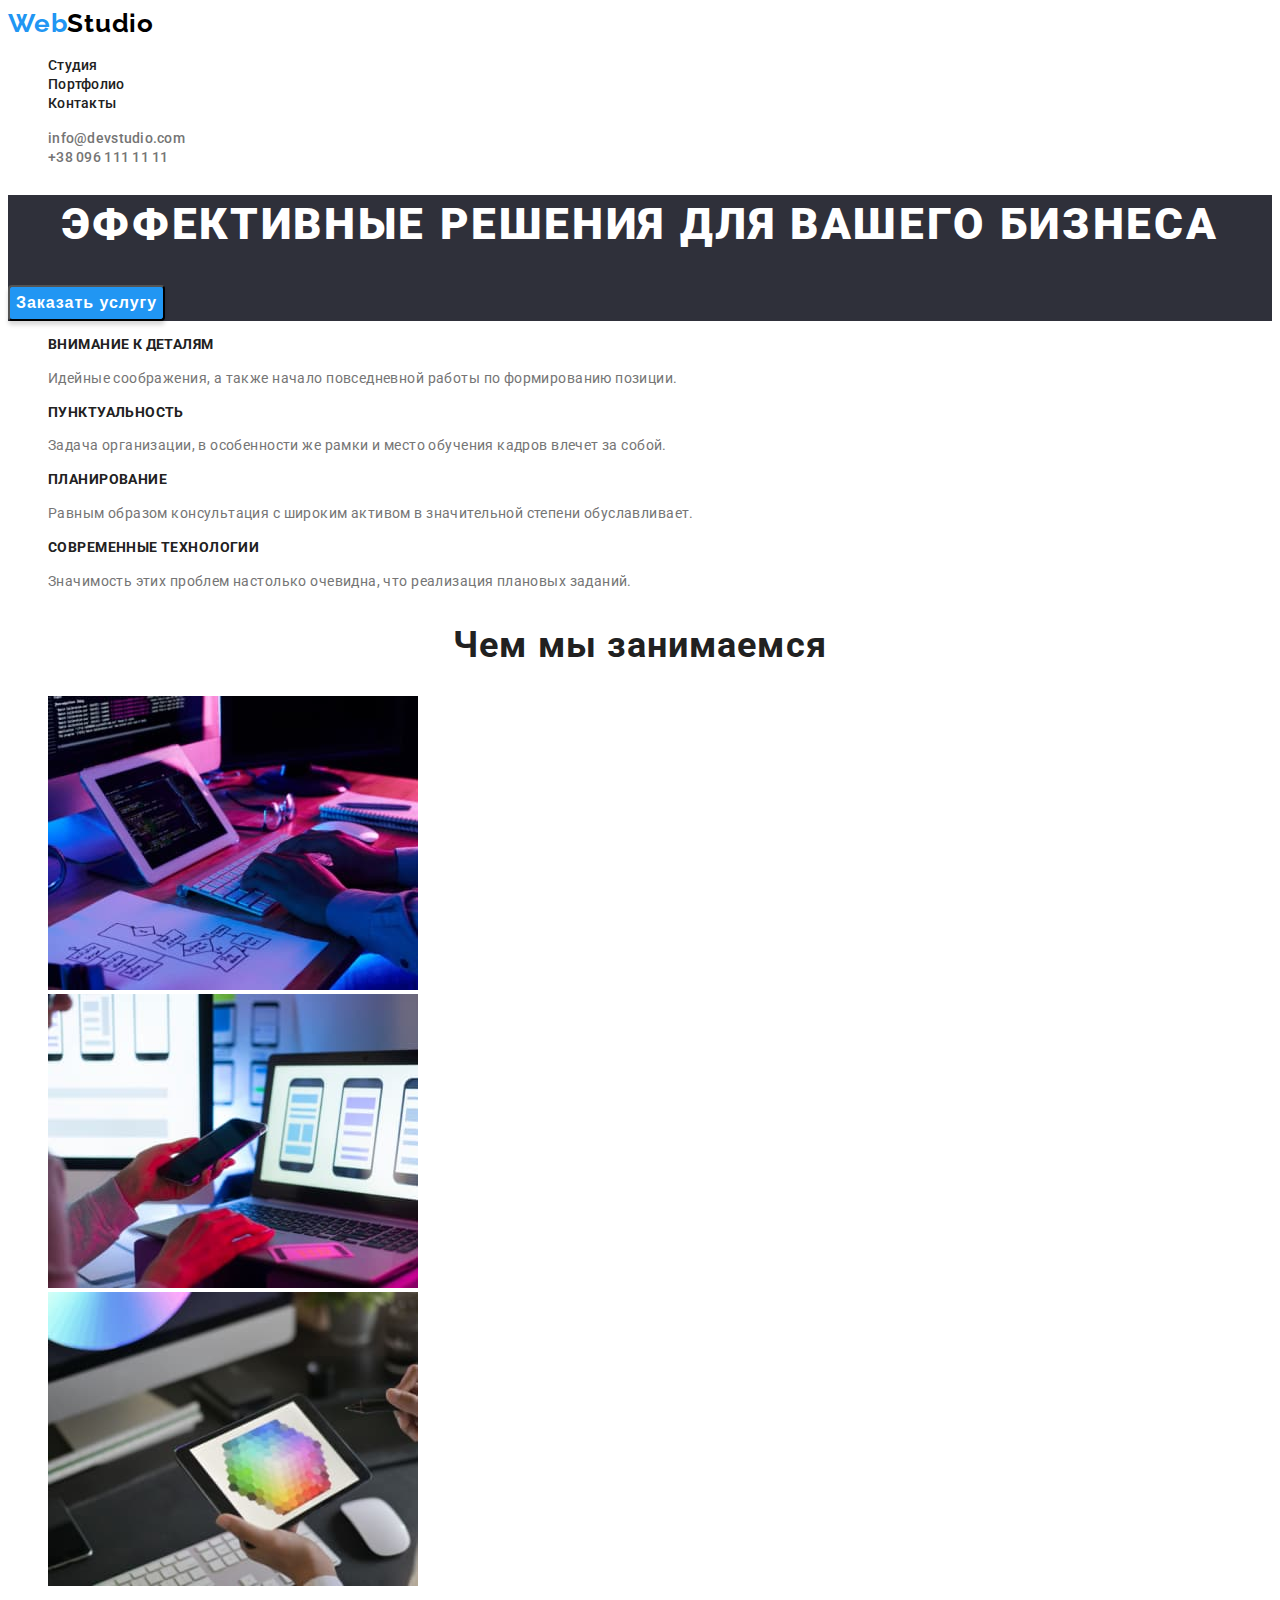
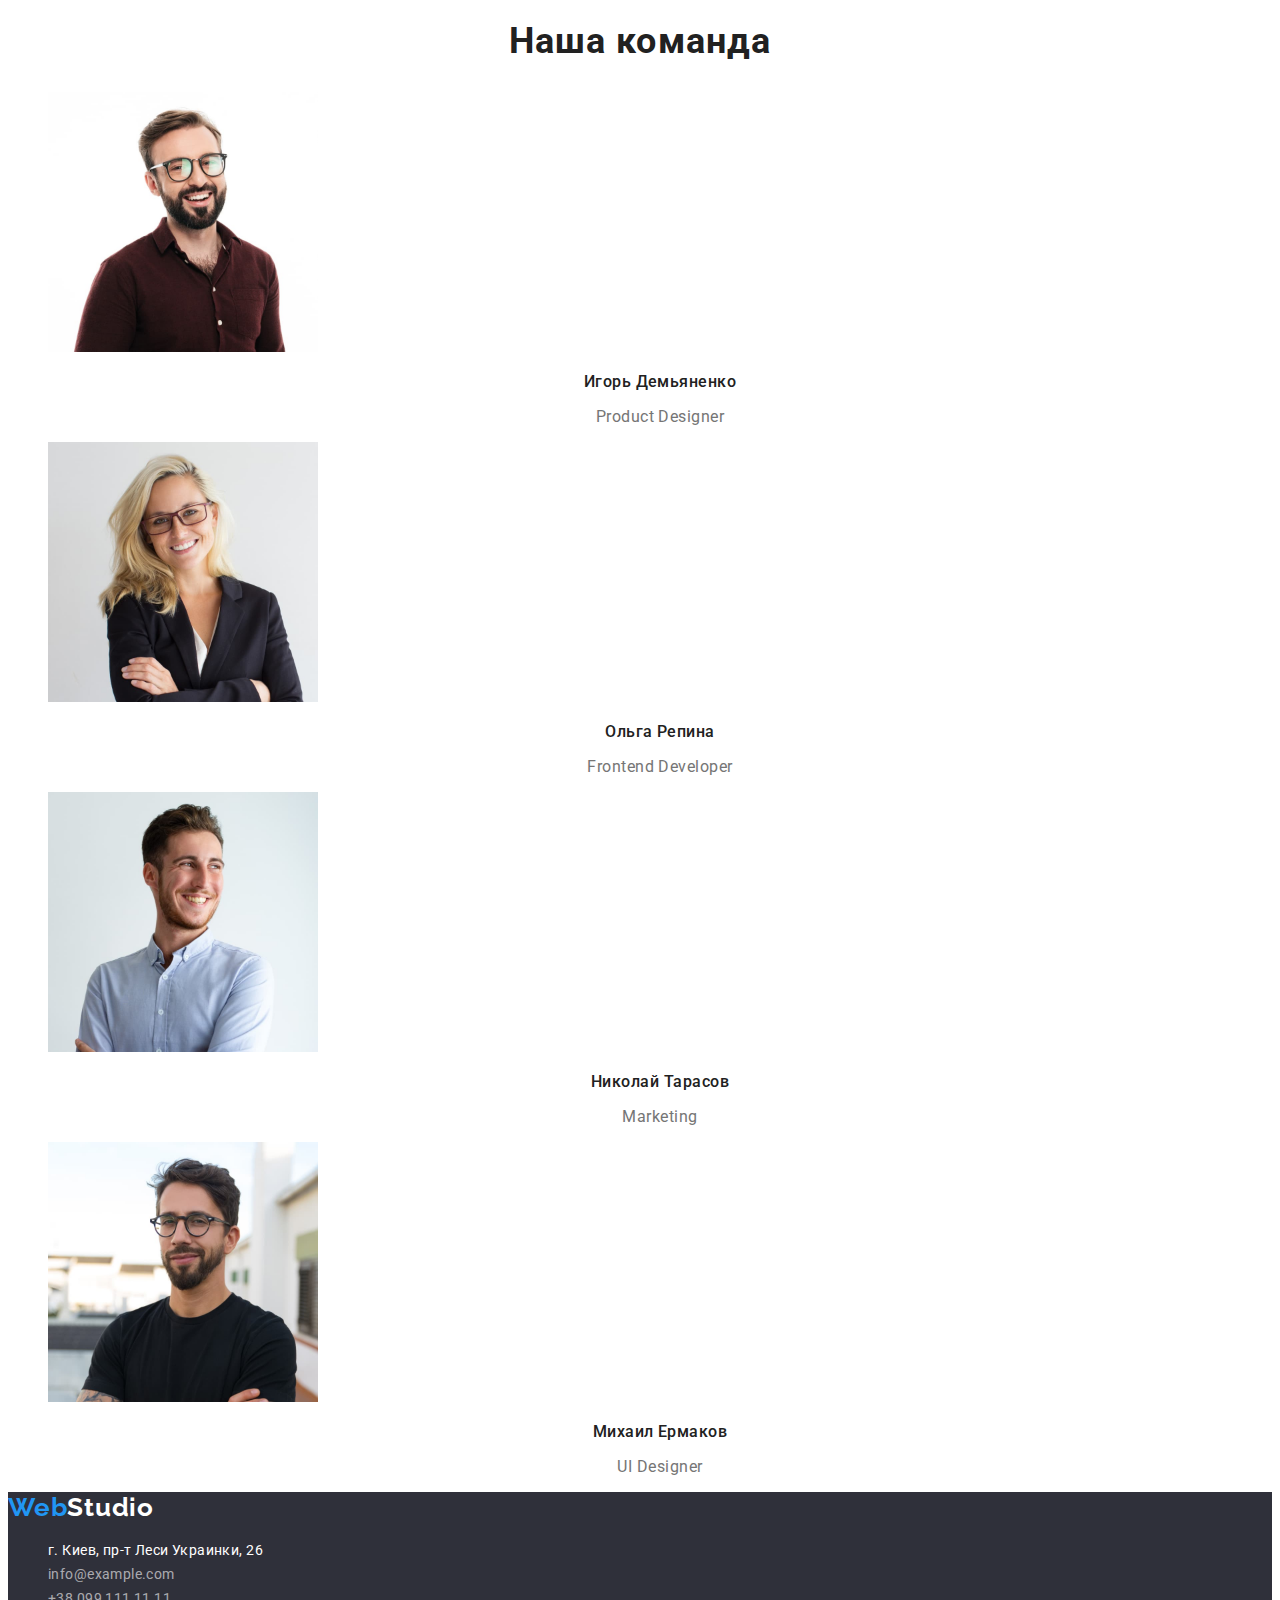
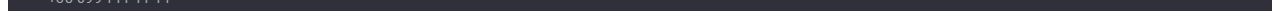
==== commit 1231d364: "Исправление ошибок" ====
--- a/index.html
+++ b/index.html
@@ -17,9 +17,7 @@
 <body>
     <header class="head"> 
         <a class="first-logo" href="./">
-            Web
-        </a>
-        <a class="second-logo" href="./">Studio</a>
+            Web<span class="second-logo">Studio</span></a>
         <nav class="navigation">
             <ul class="list">
                 <li class="nav-item">
@@ -112,10 +110,8 @@
     </main>
     <footer class="footer" >
         <a class="first-logo-footer" href="./">
-            Web
-        </a>
-        <a class="second-logo-footer" href="./">Studio</a>
-        <ul class="contact-info">
+            Web<span class="second-logo-footer">Studio</span></a>
+        <ul class="list">
             <li class="contakt-item">
                 <address class="contact-address">г. Киев, пр-т Леси Украинки, 26</address>
             </li>
--- a/css/styles.css
+++ b/css/styles.css
@@ -1,3 +1,9 @@
+:root {
+  --color: #212121;
+  --second-color: #757575;
+  --accent-color: #2196f3;
+}
+
 /*=======head=======*/
 
 .first-logo {
@@ -6,7 +12,7 @@
   font-size: 26px;
   line-height: 1.19;
   letter-spacing: 0.03em;
-  color: #2196f3;
+  color: var(--accent-color);
   text-decoration: none;
 }
 
@@ -30,13 +36,13 @@
   font-size: 14px;
   line-height: 1.14;
   letter-spacing: 0.02em;
-  color: #212121;
+  color: var(--color);
   text-decoration: none;
 }
 
 .nav-link:hover,
 .nav-link:focus {
-  color: #2196f3;
+  color: var(--accent-color);
 }
 
 .commun-link {
@@ -45,20 +51,20 @@
   font-size: 14px;
   line-height: 1.14;
   letter-spacing: 0.02em;
-  color: #757575;
+  color: var(--second-color);
   text-decoration: none;
 }
 
 .commun-link:hover,
 .commun-link:focus {
-  color: #2196f3;
+  color: var(--accent-color);
 }
 
 /*=======End-head=======*/
 
 body {
   font-family: Roboto, sans-serif;
-  color: #212121;
+  color: var(--color);
 }
 
 /*=======Main-Info======*/
@@ -88,7 +94,7 @@
   border-radius: 4px;
   letter-spacing: 0.06em;
   color: #ffffff;
-  background-color: #2196f3;
+  background-color: var(--accent-color);
   cursor: pointer;
 }
 
@@ -109,7 +115,7 @@
   font-size: 14px;
   line-height: 1.71;
   letter-spacing: 0.03em;
-  color: #757575;
+  color: var(--second-color);
 }
 
 /*=======End-info=======*/
@@ -150,7 +156,7 @@
   line-height: 1.19;
   text-align: center;
   letter-spacing: 0.03em;
-  color: #757575;
+  color: var(--second-color);
 }
 
 /*=======End-team=======*/
@@ -167,7 +173,7 @@
   font-size: 26px;
   line-height: 1.19;
   letter-spacing: 0.03em;
-  color: #2196f3;
+  color: var(--accent-color);
   text-decoration: none;
 }
 
@@ -182,7 +188,7 @@
 }
 
 .contact-address {
-  font-family: Roboto, sans-serif;
+  font-style: normal;
   font-weight: 400;
   font-size: 14px;
   line-height: 1.71;
@@ -213,14 +219,14 @@
   line-height: 1.6;
   text-align: center;
   letter-spacing: 0.03em;
-  color: #212121;
+  color: var(--color);
   background-color: #f5f4fa;
   cursor: pointer;
 }
 
 .menu-button:hover,
 .menu-button:focus {
-  background-color: #2196f3;
+  background-color: var(--accent-color);
   color: #ffffff;
 }
 
@@ -233,7 +239,7 @@
   font-size: 18px;
   line-height: 2;
   letter-spacing: 0.06em;
-  color: #212121;
+  color: var(--color);
 }
 
 .projects-service {
@@ -241,7 +247,7 @@
   font-size: 16px;
   line-height: 1.9;
   letter-spacing: 0.03em;
-  color: #757575;
+  color: var(--second-color);
 }
 
 .projects-link {
